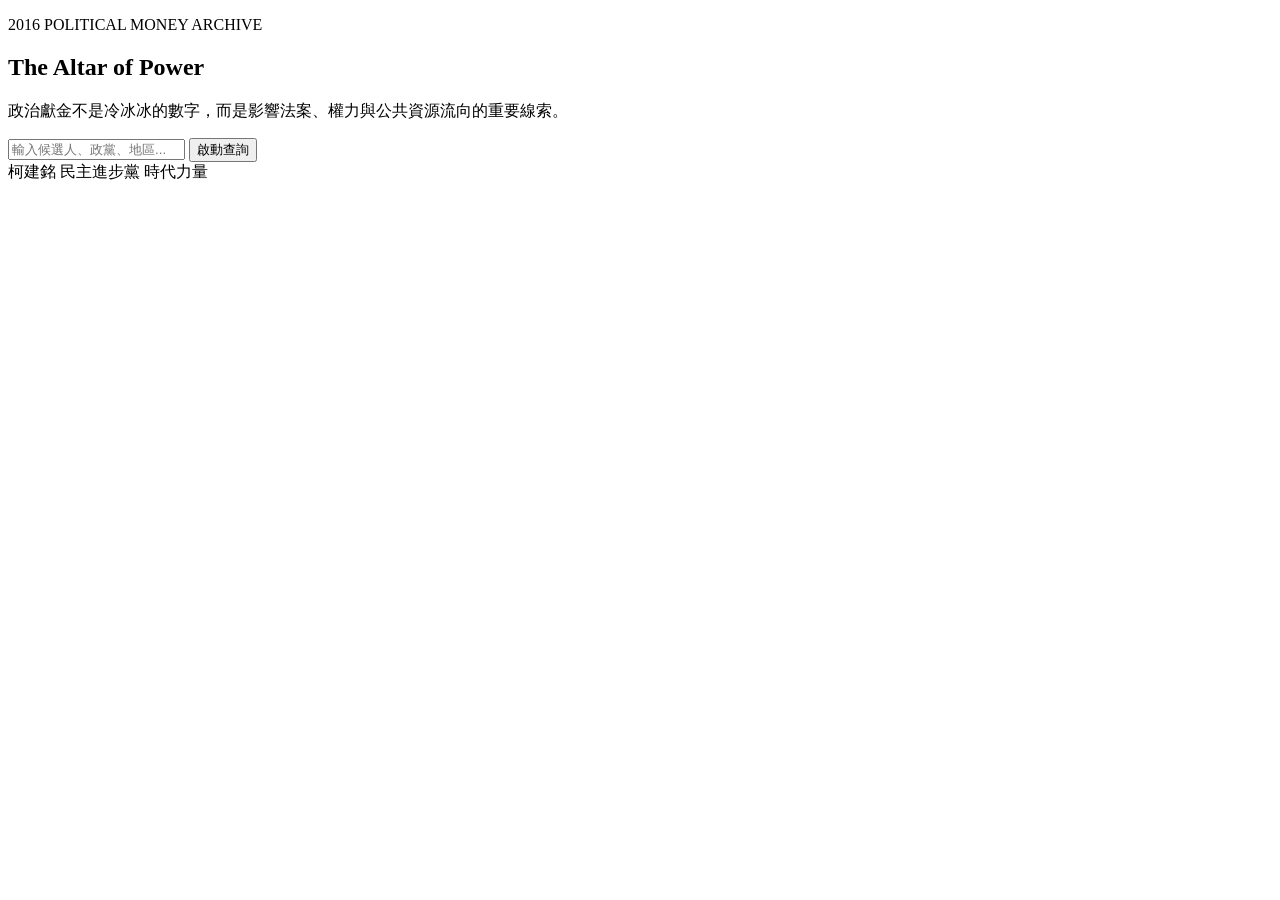
==== 2016_result.html @ 0bc3ff5f "Create 2016_result.html" ====
<!DOCTYPE html>
<html lang="zh-Hant">
<head>
    <meta charset="UTF-8">
    <meta name="viewport" content="width=device-width, initial-scale=1">
    <title>2016 權力祭壇</title>
    <link rel="stylesheet" href="style.css">
</head>
<body class="landing">
    <section class="hero">
        <div class="overlay"></div>

        <div class="container center">
            <p class="eyebrow">2016 POLITICAL MONEY ARCHIVE</p>
            <h1>The Altar of Power</h1>
            <p class="lead">政治獻金不是冷冰冰的數字，而是影響法案、權力與公共資源流向的重要線索。</p>

            <div class="search-panel">
                <input id="q" placeholder="輸入候選人、政黨、地區...">
                <button onclick="goSearch()">啟動查詢</button>
            </div>

            <div class="samples">
                <span onclick="quick('柯建銘')">柯建銘</span>
                <span onclick="quick('民主進步黨')">民主進步黨</span>
                <span onclick="quick('時代力量')">時代力量</span>
            </div>
        </div>
    </section>
</body>
</html>
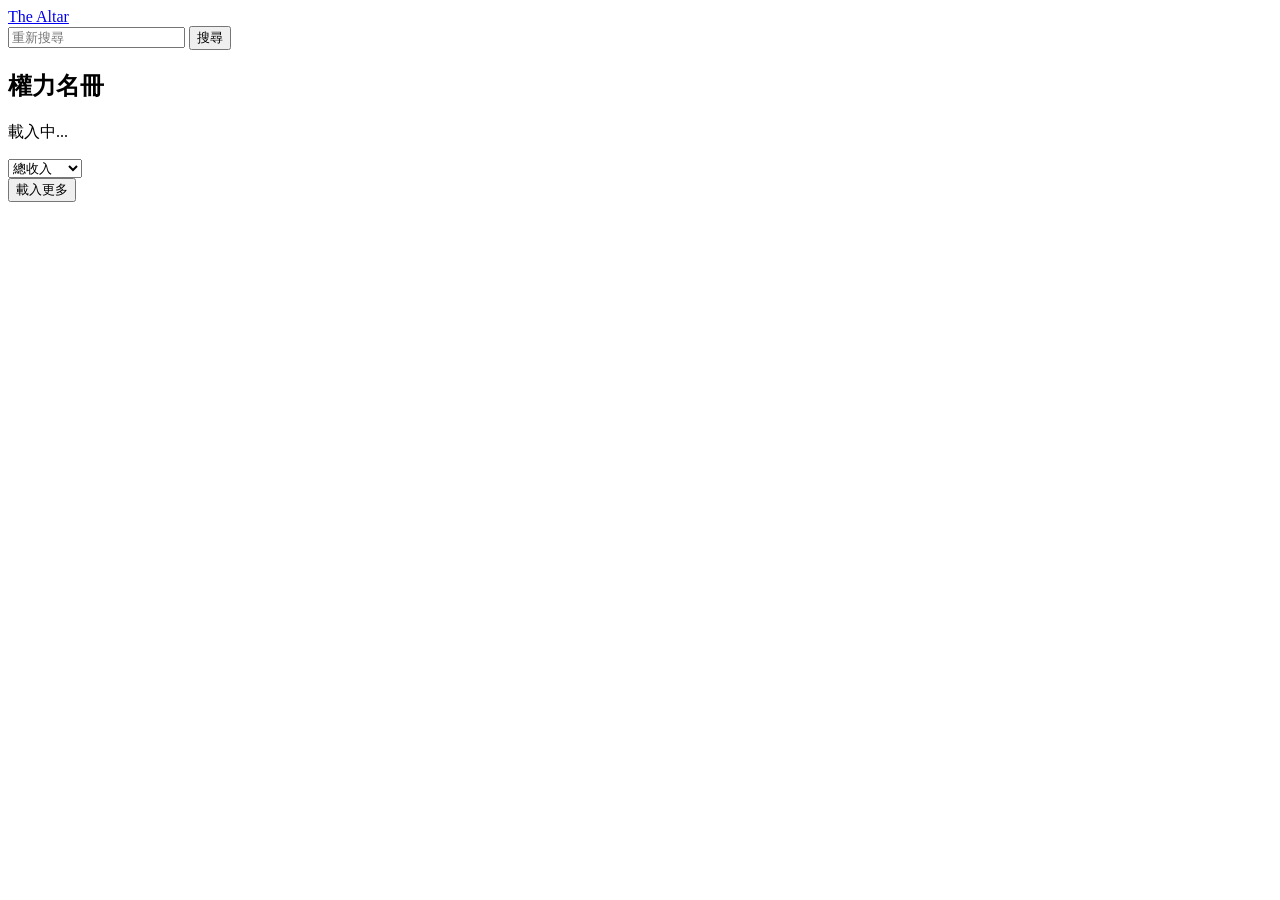
==== commit 05e4ba58: "Create 2016_result.html" ====
--- a/2016_result.html
+++ b/2016_result.html
@@ -3,29 +3,40 @@
 <head>
     <meta charset="UTF-8">
     <meta name="viewport" content="width=device-width, initial-scale=1">
-    <title>2016 權力祭壇</title>
+    <title>查詢結果</title>
     <link rel="stylesheet" href="style.css">
 </head>
-<body class="landing">
-    <section class="hero">
-        <div class="overlay"></div>
+<body>
+    <div class="container">
+        <header class="topbar">
+            <a href="2016.html" class="brand">The Altar</a>
 
-        <div class="container center">
-            <p class="eyebrow">2016 POLITICAL MONEY ARCHIVE</p>
-            <h1>The Altar of Power</h1>
-            <p class="lead">政治獻金不是冷冰冰的數字，而是影響法案、權力與公共資源流向的重要線索。</p>
+            <div class="search-inline">
+                <input id="q" placeholder="重新搜尋">
+                <button onclick="searchNow()">搜尋</button>
+            </div>
+        </header>
 
-            <div class="search-panel">
-                <input id="q" placeholder="輸入候選人、政黨、地區...">
-                <button onclick="goSearch()">啟動查詢</button>
-            </div>
+        <section class="summary-box">
+            <h1>權力名冊</h1>
+            <p id="summary">載入中...</p>
+            <div id="quick" class="quick-grid"></div>
+        </section>
 
-            <div class="samples">
-                <span onclick="quick('柯建銘')">柯建銘</span>
-                <span onclick="quick('民主進步黨')">民主進步黨</span>
-                <span onclick="quick('時代力量')">時代力量</span>
-            </div>
+        <section class="toolbar">
+            <select id="sort" onchange="render()">
+                <option value="income">總收入</option>
+                <option value="votes">得票數</option>
+                <option value="corp">企業捐贈</option>
+            </select>
+            <span id="count"></span>
+        </section>
+
+        <div id="list"></div>
+
+        <div class="center">
+            <button id="moreBtn" onclick="more()">載入更多</button>
         </div>
-    </section>
+    </div>
 </body>
 </html>
